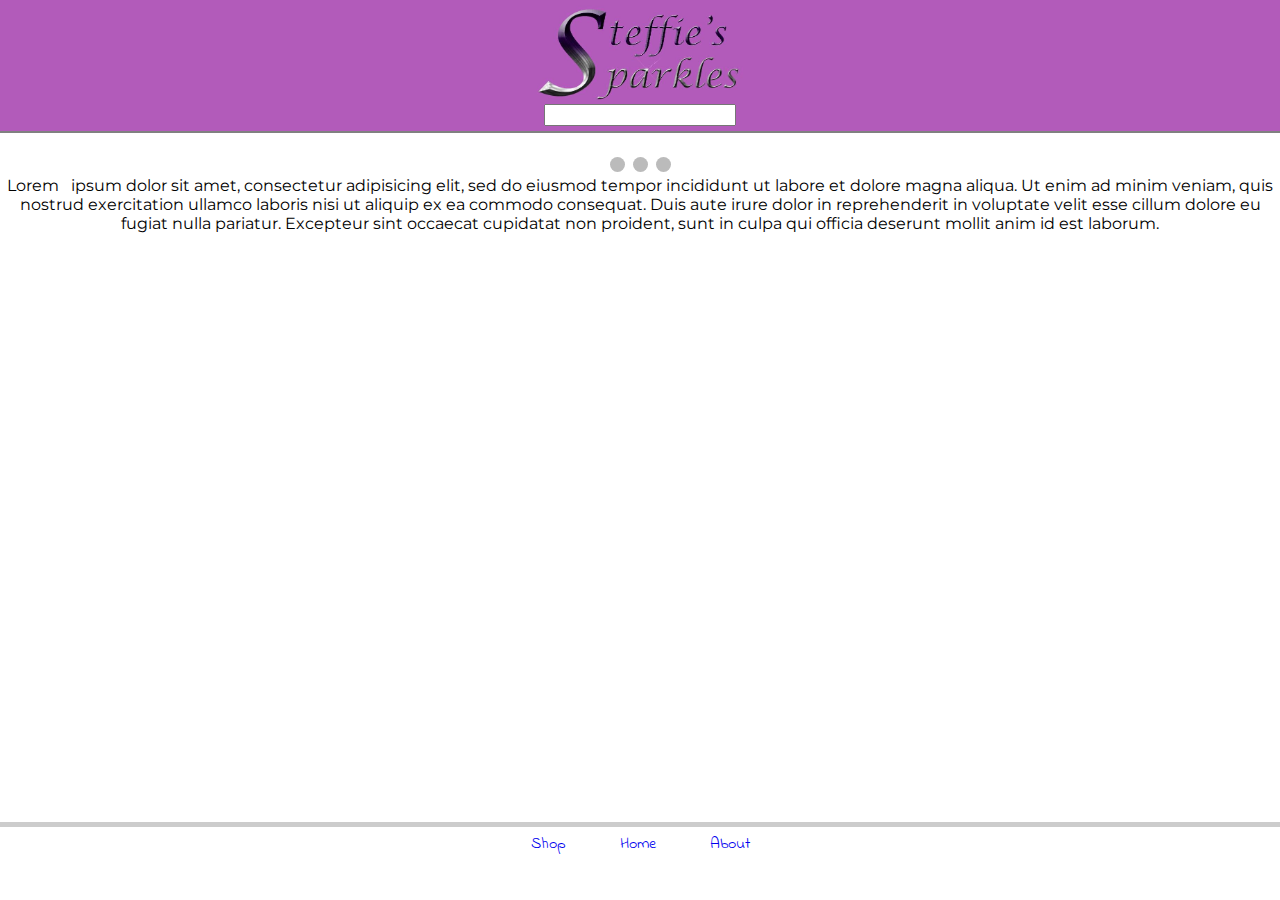
==== index.html @ 689cdd84 "10/4 Updates" ====
<!doctype html>
<html lang = "en-US">
<head>
  <title>My github page</title>
  <meta name="viewport" content="width=device-width, initial-scale=1.0">
    <link href="https://fonts.googleapis.com/css?family=Indie+Flower|Montserrat" rel="stylesheet">

    <link rel="stylesheet" href= "css/style.css">
    <link rel="stylesheet" href="https://use.fontawesome.com/releases/v5.3.1/css/all.css" integrity="sha384-mzrmE5qonljUremFsqc01SB46JvROS7bZs3IO2EmfFsd15uHvIt+Y8vEf7N7fWAU" crossorigin="anonymous">
</head>
<body>
  <header>
    <div class="header_logo1"></div>
    <div class="header_logo2">
      <img src="images/logo.jpg" alt="Steffie's Sparkles Logo">
    </div>
    <div class="header_cart">
      <i class="fas fa-shopping-cart"></i>
    </div>
    <div class="header_search">
      <i class="fa fa-search"></i><input type="text" />
    </div>
</header>
  <div id="MainContent">
    <!-- Slideshow container -->
    <div class="slideshow-container">
<!-- Full-width images with number and caption text -->
<div class="mySlides fade">
  <div class="numbertext">1 / 3</div>
  <img src="images/img_mountains_wide.jpg" alt="wide image of mountains" style="width:100%">
  <div class="text">Caption Text</div>
</div>
  <div class="mySlides fade">
    <div class="numbertext">2 / 3</div>
    <img src="images/img_nature_wide.jpg" style="width:100%">
    <div class="text">Caption Two</div>
  </div>

  <div class="mySlides fade">
    <div class="numbertext">3 / 3</div>
    <img src="images/img_snow_wide.jpg" style="width:100%">
    <div class="text">Caption Three</div>
  </div>

  <!-- Next and previous buttons -->
  <a class="prev" onclick="plusSlides(-1)">&#10094;</a>
  <a class="next" onclick="plusSlides(1)">&#10095;</a>
</div>
<br>

<!-- The dots/circles -->
<div style="text-align:center">
  <span class="dot" onclick="currentSlide(1)"></span>
  <span class="dot" onclick="currentSlide(2)"></span>
  <span class="dot" onclick="currentSlide(3)"></span>

<div>
    Lorem &nbsp; <!-- #nonbreakingspace --> ipsum dolor sit amet, consectetur adipisicing elit, sed do eiusmod tempor incididunt ut labore et dolore magna aliqua. Ut enim ad minim veniam, quis nostrud exercitation ullamco laboris nisi ut aliquip ex ea commodo consequat. Duis aute irure dolor in reprehenderit in voluptate velit esse cillum dolore eu fugiat nulla pariatur. Excepteur sint occaecat cupidatat non proident, sunt in culpa qui officia deserunt mollit anim id est laborum.
  </div><!-- #MainContent -->
  <footer>
    <nav>
    <a href="shop.html">Shop</a> <!-- #linebreakbr -->
    <a href="index.html">Home</a>
    <a href="about.html">About</a> <!--#theaisforclick -->
    </nav>
    <div class="socialMedia">
      <a href="https://www.etsy.com/shop/SteffiesSparkles"><i class="fab fa-etsy"></i></a>
      <a href="https://www.instagram.com/steffiessparkles/"><i class="fab fa-instagram"></i></a>
      <a href="https://www.facebook.com/SteffiesSparkles/"><i class="fab fa-facebook"></i></a>
    </div> <!--#socialMedia  -->
  </footer>
</body>
</html>
---- css/style.css ----
* {
/* styles in here affect everything */
/* fonts from google
font-family: 'Indie Flower', cursive;
font-family: 'Montserrat', sans-serif;
*/


font-family: 'Montserrat', sans-serif;
box-sizing:border-box;

}
  body {
    margin:0px;
}
  header {
    /* display is a grid, each entity contains is a "block" in the grid */
    display:grid;
    /* this is 3 columns */
    grid-template-columns: 10% 80% 10%;
    padding-bottom: 5px;
    margin-bottom: 5px;
    border-bottom: 2px solid grey;
      background-color: #b25bba;


}
header div.header_logo2 {
  /*
  text-align: center;
  */
  margin: 0 auto;
}

    /* image is larger than it really needs to be expecially on smaller screens */
  header div.header_logo2 img {
    width: auto;
    height: 100px;
}
  .header_cart {
    margin: auto 0;
    text-align: right;
    padding-right: 10px;
    font-size: 36px;
  }

  header div.header_search {
      /* this tells the browser to "span" the grid columns */
    grid-column-start: 1;
    /* notice the grid-column-end is number of columns + 1 */
    grid-column-end: 4;
    text-align: center;
}

}
  div#MainContent {
    /* styles for main content */
    padding=left:10px;
    padding-right:10px;
    padding-bottom:20px;
}

/* Slideshow container */
.slideshow-container {
  max-width: 1000px;
  position: relative;
  margin: auto;
}

/* Hide the images by default */
.mySlides {
    display: none;
}

/* Next & previous buttons */
.prev, .next {
  cursor: pointer;
  position: absolute;
  top: 50%;
  width: auto;
  margin-top: -22px;
  padding: 16px;
  color: white;
  font-weight: bold;
  font-size: 18px;
  transition: 0.6s ease;
  border-radius: 0 3px 3px 0;
}

/* Position the "next button" to the right */
.next {
  right: 0;
  border-radius: 3px 0 0 3px;
}

/* On hover, add a black background color with a little bit see-through */
.prev:hover, .next:hover {
  background-color: rgba(0,0,0,0.8);
}

/* Caption text */
.text {
  color: #f2f2f2;
  font-size: 15px;
  padding: 8px 12px;
  position: absolute;
  bottom: 8px;
  width: 100%;
  text-align: center;
}

/* Number text (1/3 etc) */
.numbertext {
  color: #f2f2f2;
  font-size: 12px;
  padding: 8px 12px;
  position: absolute;
  top: 0;
}

/* The dots/bullets/indicators */
.dot {
  cursor: pointer;
  height: 15px;
  width: 15px;
  margin: 0 2px;
  background-color: #bbb;
  border-radius: 50%;
  display: inline-block;
  transition: background-color 0.6s ease;
}

.active, .dot:hover {
  background-color: #717171;
}

/* Fading animation */
.fade {
  -webkit-animation-name: fade;
  -webkit-animation-duration: 1.5s;
  animation-name: fade;
  animation-duration: 1.5s;
}

@-webkit-keyframes fade {
  from {opacity: .4}
  to {opacity: 1}
}

@keyframes fade {
  from {opacity: .4}
  to {opacity: 1}
}

img.portolioPicture {
  width:50%;
  float:left;
  padding-right: 10px;

}

footer {
  background-color: #fff;
  border-top-color: #cccccc;
  border-top-width: 5px;
  border-top-style: solid;
  padding-top:5px;

  position:fixed;

  bottom: 0px;

  width: 100%;
  padding-bottom: 5px;

}
footer nav {
  text-align:center;
}
footer nav a {
  font-family: 'Indie Flower', cursive;
  text-decoration:none;
  padding-left:10px;
  padding-right:10px;
  margin-left:15px;
  margin-right:15px;
}
footer div.socialMedia {
  padding-top: 20px;
  padding-left: 10px;
  padding-right: 10px;
  text-align: center;

}
.socialMedia a {
  margin:20px;
  padding:10px;

}
@media screen and (max-width: 1023px) {
  header div.header_search {
    /* this tells the browser to "span" the grid columns */
    grid-column-start: 1;
    /* notice the grid-column-end is number of columns + 1 */
    grid-column-end: 4;
  }


@media screen and (min-width: 800px) {
  footer {
    display:grid;
    /* removed grid-column-gap it causes a horizontal scroll
    grid-column-gap: 10px;
    */
    grid-template-columns: 50% 50%;

  }

  footer nav {
    /* align text to left when the screen is wider */
    text-align:left;
  }

  /* "first-child" is what is known as a pseudo class,
     this will apply ONLY to the first a tag under the nav element to make it
     line up with the main Content
     */
  footer nav a:first-child {
    margin-left:0px
  }

  footer div.socialMedia {
    /* remove padding on social media element and have text align to the right */
    padding:0px;
    text-align:right;
  }

  footer div.socialMedia a:last-child {
    margin-right:0px
  }
}

@media screen and (min-width: 1024px) {
  header {
    grid-template-columns: 25% 50% 25%;
  }
  header .header_logo1, header .header_logo2 {
    grid-row-start: 1;
    grid-row-end: 3;
  }
  header div.header_search {
    text-align:right;
    padding-right:10px;

  }
  /***
  section {
  width:24%;
  float:right;
}
  footer {
  clear:both;

}
  ***/
}
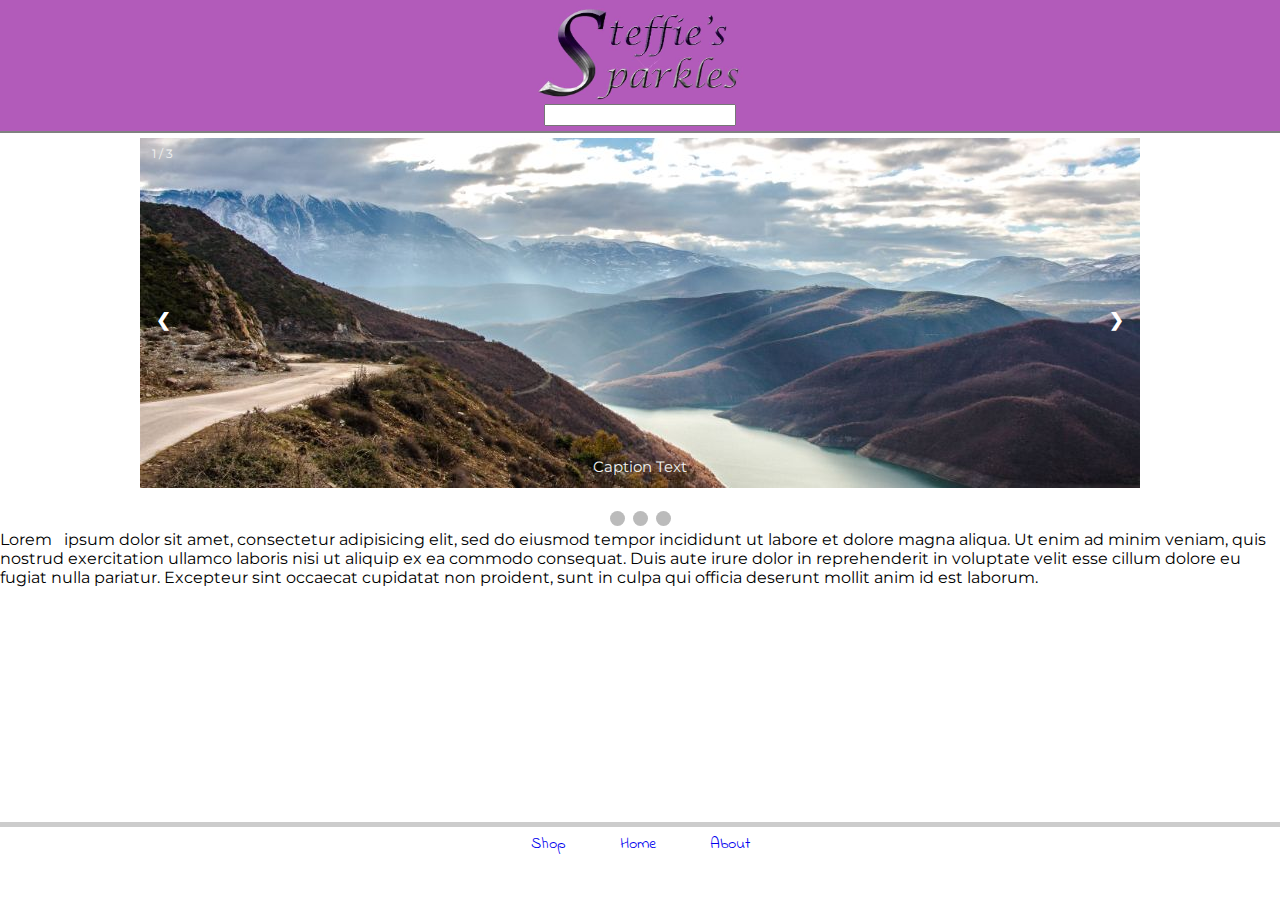
==== commit 84a7efe6: "Update" ====
--- a/index.html
+++ b/index.html
@@ -53,8 +53,8 @@
   <span class="dot" onclick="currentSlide(1)"></span>
   <span class="dot" onclick="currentSlide(2)"></span>
   <span class="dot" onclick="currentSlide(3)"></span>
+</div>
 
-<div>
     Lorem &nbsp; <!-- #nonbreakingspace --> ipsum dolor sit amet, consectetur adipisicing elit, sed do eiusmod tempor incididunt ut labore et dolore magna aliqua. Ut enim ad minim veniam, quis nostrud exercitation ullamco laboris nisi ut aliquip ex ea commodo consequat. Duis aute irure dolor in reprehenderit in voluptate velit esse cillum dolore eu fugiat nulla pariatur. Excepteur sint occaecat cupidatat non proident, sunt in culpa qui officia deserunt mollit anim id est laborum.
   </div><!-- #MainContent -->
   <footer>
@@ -69,5 +69,6 @@
       <a href="https://www.facebook.com/SteffiesSparkles/"><i class="fab fa-facebook"></i></a>
     </div> <!--#socialMedia  -->
   </footer>
+   <script src="scripts/slideshow-auto.js"></script>
 </body>
 </html>
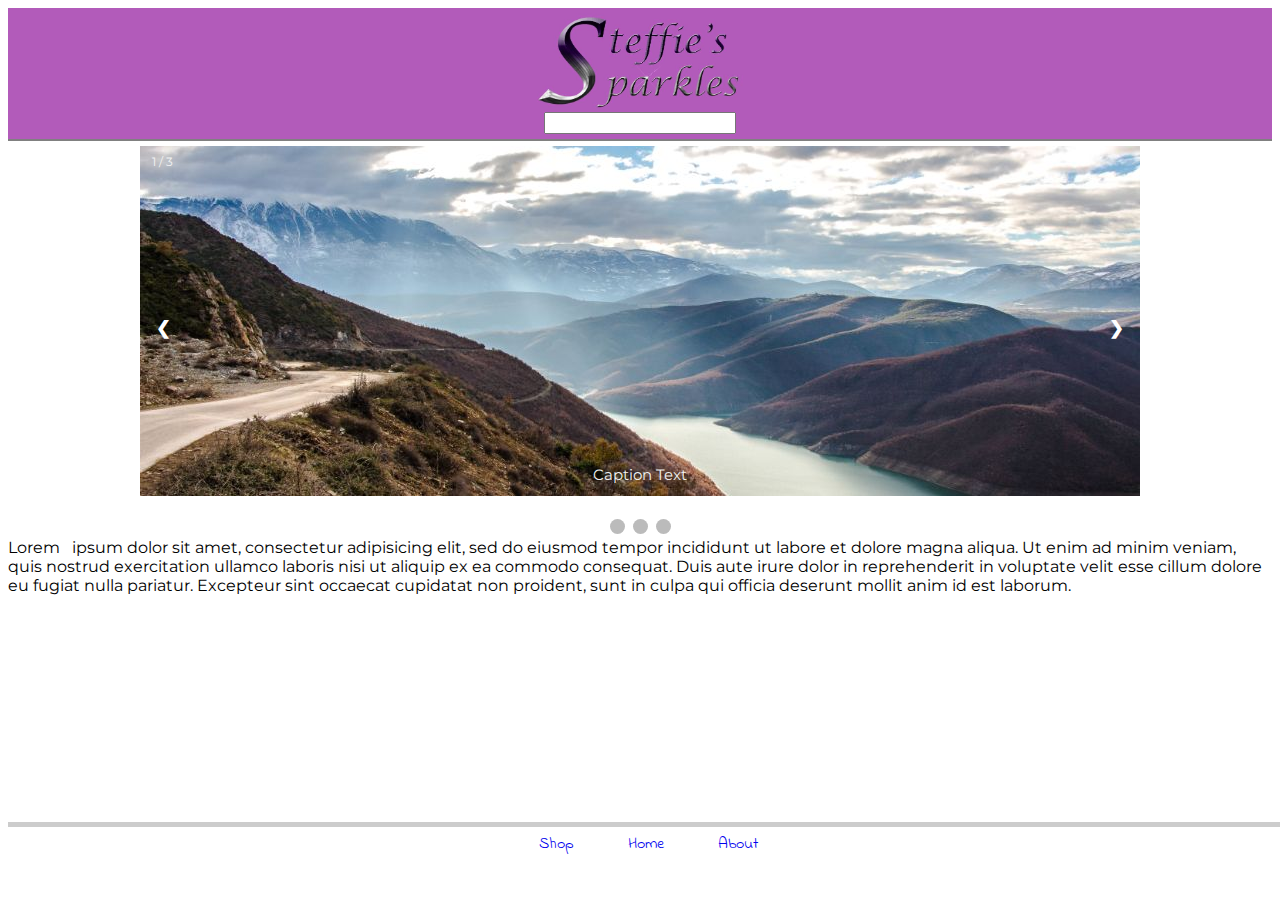
==== commit ed32511d: "carousel" ====
--- a/index.html
+++ b/index.html
@@ -1,6 +1,7 @@
 <!doctype html>
 <html lang = "en-US">
 <head>
+  <meta name="viewport" content="width=device-width, initial-scale=1, shrink-to-fit=no">
   <title>My github page</title>
   <meta name="viewport" content="width=device-width, initial-scale=1.0">
     <link href="https://fonts.googleapis.com/css?family=Indie+Flower|Montserrat" rel="stylesheet">
@@ -70,5 +71,8 @@
     </div> <!--#socialMedia  -->
   </footer>
    <script src="scripts/slideshow-auto.js"></script>
+   <script src="https://code.jquery.com/jquery-3.2.1.slim.min.js" integrity="sha384-KJ3o2DKtIkvYIK3UENzmM7KCkRr/rE9/Qpg6aAZGJwFDMVNA/GpGFF93hXpG5KkN" crossorigin="anonymous"></script>
+   <script src="https://cdnjs.cloudflare.com/ajax/libs/popper.js/1.12.9/umd/popper.min.js" integrity="sha384-ApNbgh9B+Y1QKtv3Rn7W3mgPxhU9K/ScQsAP7hUibX39j7fakFPskvXusvfa0b4Q" crossorigin="anonymous"></script>
+   <script src="https://maxcdn.bootstrapcdn.com/bootstrap/4.0.0/js/bootstrap.min.js" integrity="sha384-JZR6Spejh4U02d8jOt6vLEHfe/JQGiRRSQQxSfFWpi1MquVdAyjUar5+76PVCmYl" crossorigin="anonymous"></script>
 </body>
 </html>
--- a/css/style.css
+++ b/css/style.css
@@ -10,6 +10,7 @@
 box-sizing:border-box;
 
 }
+<link rel="stylesheet" href="https://maxcdn.bootstrapcdn.com/bootstrap/4.0.0/css/bootstrap.min.css" integrity="sha384-Gn5384xqQ1aoWXA+058RXPxPg6fy4IWvTNh0E263XmFcJlSAwiGgFAW/dAiS6JXm" crossorigin="anonymous">
   body {
     margin:0px;
 }
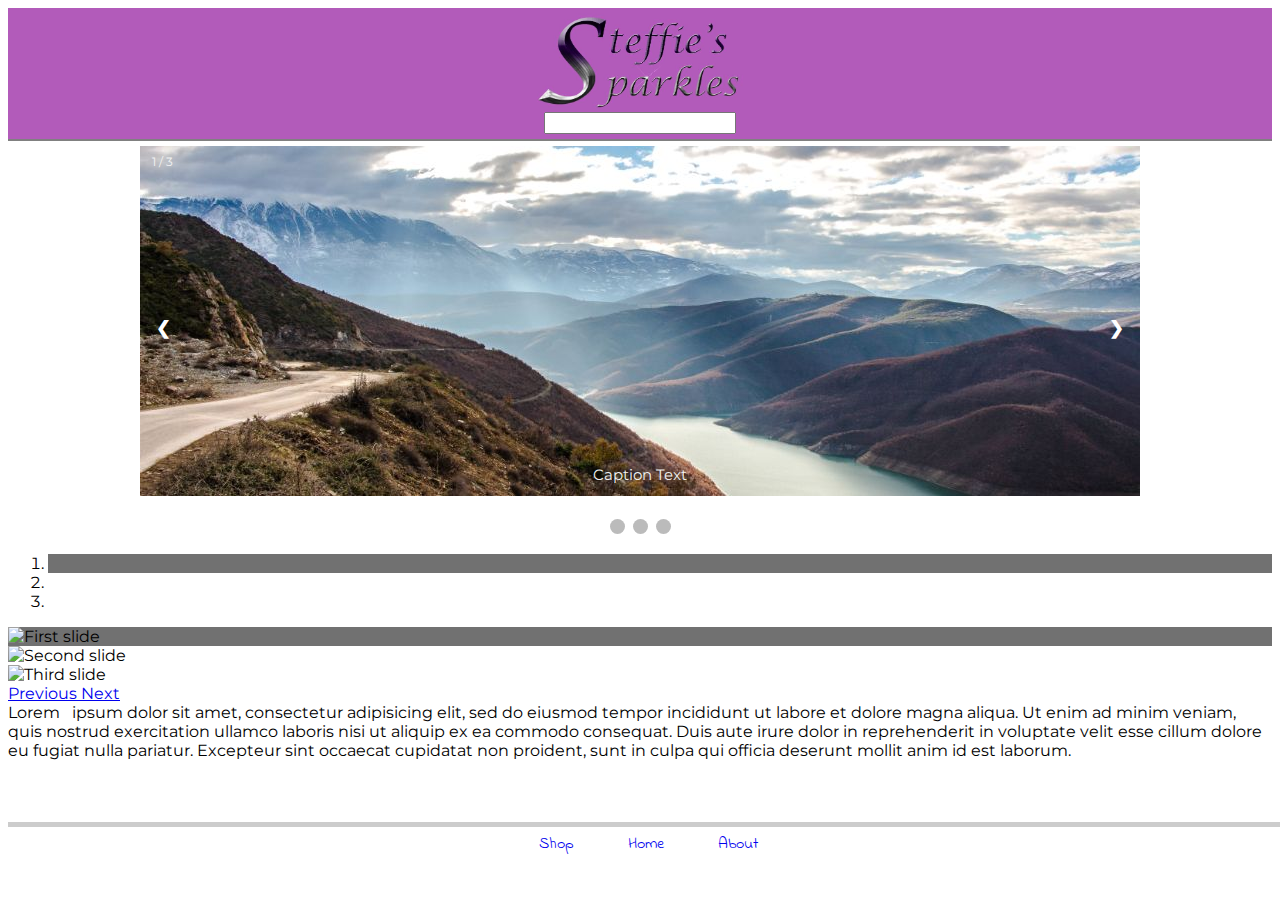
==== commit 92c45b7b: "carousel" ====
--- a/index.html
+++ b/index.html
@@ -55,6 +55,32 @@
   <span class="dot" onclick="currentSlide(2)"></span>
   <span class="dot" onclick="currentSlide(3)"></span>
 </div>
+<div id="carouselExampleIndicators" class="carousel slide" data-ride="carousel">
+  <ol class="carousel-indicators">
+    <li data-target="#carouselExampleIndicators" data-slide-to="0" class="active"></li>
+    <li data-target="#carouselExampleIndicators" data-slide-to="1"></li>
+    <li data-target="#carouselExampleIndicators" data-slide-to="2"></li>
+  </ol>
+  <div class="carousel-inner">
+    <div class="carousel-item active">
+      <img class="d-block w-100" src="..." alt="First slide">
+    </div>
+    <div class="carousel-item">
+      <img class="d-block w-100" src="..." alt="Second slide">
+    </div>
+    <div class="carousel-item">
+      <img class="d-block w-100" src="..." alt="Third slide">
+    </div>
+  </div>
+  <a class="carousel-control-prev" href="#carouselExampleIndicators" role="button" data-slide="prev">
+    <span class="carousel-control-prev-icon" aria-hidden="true"></span>
+    <span class="sr-only">Previous</span>
+  </a>
+  <a class="carousel-control-next" href="#carouselExampleIndicators" role="button" data-slide="next">
+    <span class="carousel-control-next-icon" aria-hidden="true"></span>
+    <span class="sr-only">Next</span>
+  </a>
+</div>
 
     Lorem &nbsp; <!-- #nonbreakingspace --> ipsum dolor sit amet, consectetur adipisicing elit, sed do eiusmod tempor incididunt ut labore et dolore magna aliqua. Ut enim ad minim veniam, quis nostrud exercitation ullamco laboris nisi ut aliquip ex ea commodo consequat. Duis aute irure dolor in reprehenderit in voluptate velit esse cillum dolore eu fugiat nulla pariatur. Excepteur sint occaecat cupidatat non proident, sunt in culpa qui officia deserunt mollit anim id est laborum.
   </div><!-- #MainContent -->
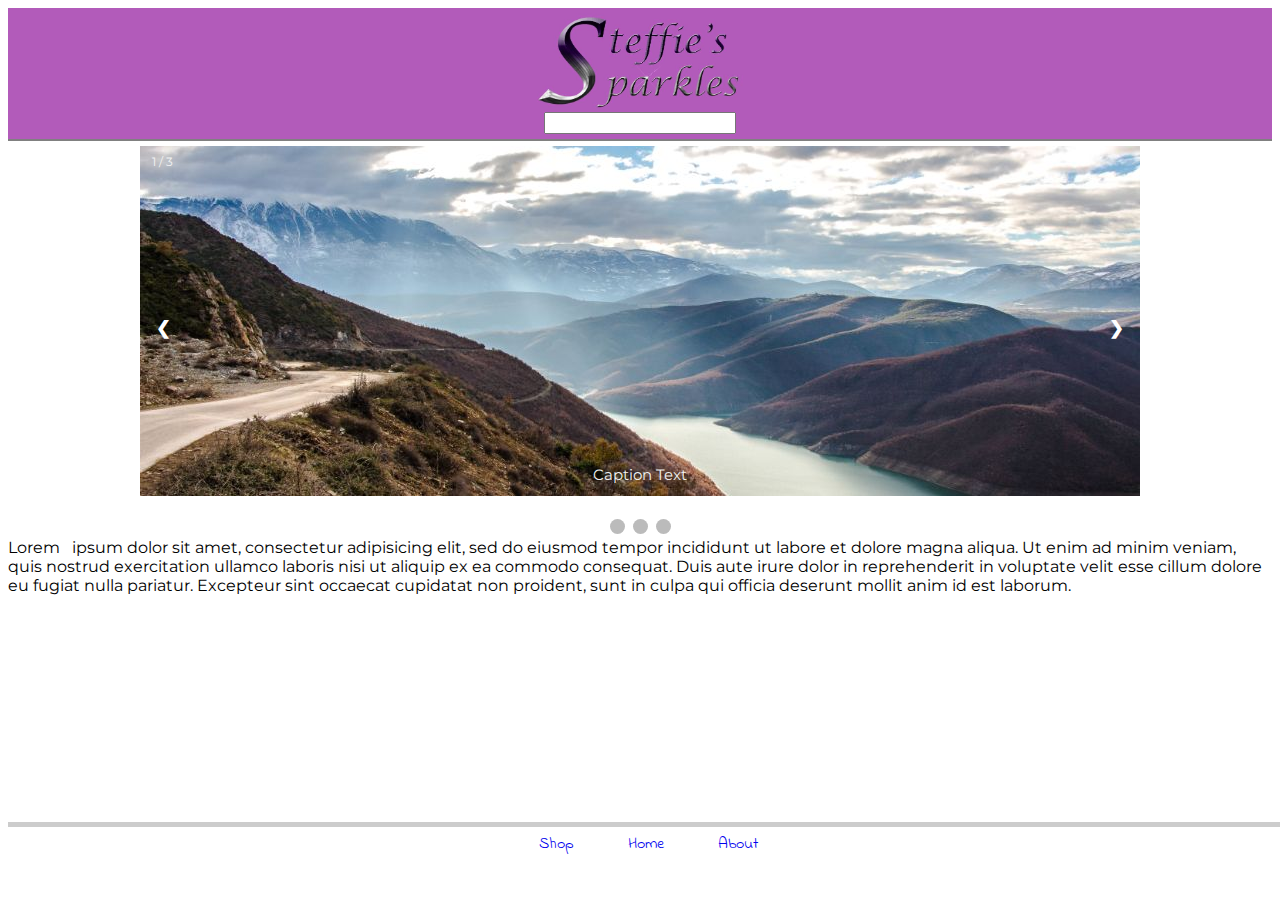
==== commit ccd3373f: "update" ====
--- a/index.html
+++ b/index.html
@@ -55,32 +55,6 @@
   <span class="dot" onclick="currentSlide(2)"></span>
   <span class="dot" onclick="currentSlide(3)"></span>
 </div>
-<div id="carouselExampleIndicators" class="carousel slide" data-ride="carousel">
-  <ol class="carousel-indicators">
-    <li data-target="#carouselExampleIndicators" data-slide-to="0" class="active"></li>
-    <li data-target="#carouselExampleIndicators" data-slide-to="1"></li>
-    <li data-target="#carouselExampleIndicators" data-slide-to="2"></li>
-  </ol>
-  <div class="carousel-inner">
-    <div class="carousel-item active">
-      <img class="d-block w-100" src="..." alt="First slide">
-    </div>
-    <div class="carousel-item">
-      <img class="d-block w-100" src="..." alt="Second slide">
-    </div>
-    <div class="carousel-item">
-      <img class="d-block w-100" src="..." alt="Third slide">
-    </div>
-  </div>
-  <a class="carousel-control-prev" href="#carouselExampleIndicators" role="button" data-slide="prev">
-    <span class="carousel-control-prev-icon" aria-hidden="true"></span>
-    <span class="sr-only">Previous</span>
-  </a>
-  <a class="carousel-control-next" href="#carouselExampleIndicators" role="button" data-slide="next">
-    <span class="carousel-control-next-icon" aria-hidden="true"></span>
-    <span class="sr-only">Next</span>
-  </a>
-</div>
 
     Lorem &nbsp; <!-- #nonbreakingspace --> ipsum dolor sit amet, consectetur adipisicing elit, sed do eiusmod tempor incididunt ut labore et dolore magna aliqua. Ut enim ad minim veniam, quis nostrud exercitation ullamco laboris nisi ut aliquip ex ea commodo consequat. Duis aute irure dolor in reprehenderit in voluptate velit esse cillum dolore eu fugiat nulla pariatur. Excepteur sint occaecat cupidatat non proident, sunt in culpa qui officia deserunt mollit anim id est laborum.
   </div><!-- #MainContent -->
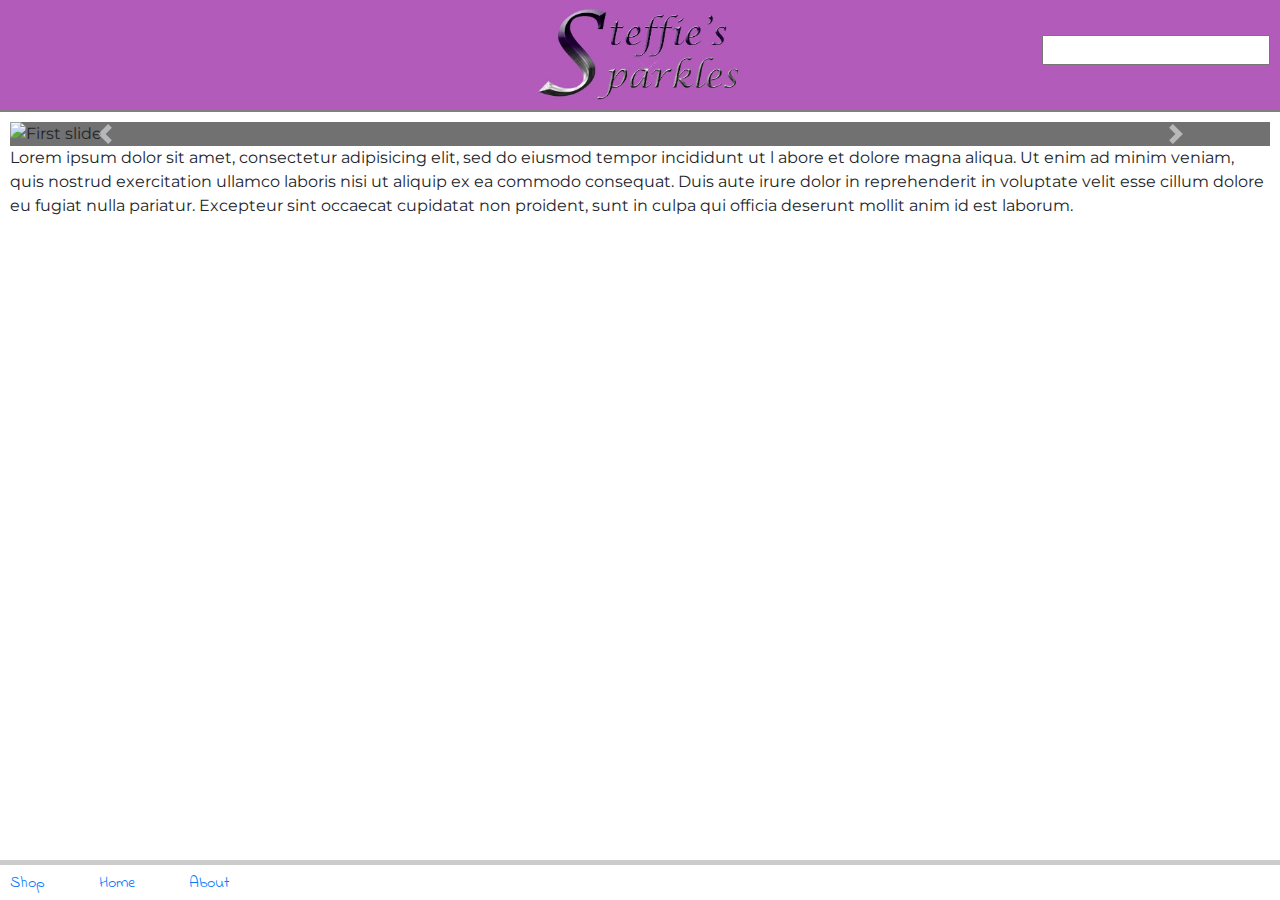
==== commit 89cb1ba5: "Updates" ====
--- a/index.html
+++ b/index.html
@@ -1,78 +1,92 @@
 <!doctype html>
-<html lang = "en-US">
+<html lang="en-US">
+
 <head>
-  <meta name="viewport" content="width=device-width, initial-scale=1, shrink-to-fit=no">
   <title>My github page</title>
   <meta name="viewport" content="width=device-width, initial-scale=1.0">
-    <link href="https://fonts.googleapis.com/css?family=Indie+Flower|Montserrat" rel="stylesheet">
+  <link href="https://fonts.googleapis.com/css?family=Indie+Flower|Montserrat" rel="stylesheet">
 
-    <link rel="stylesheet" href= "css/style.css">
-    <link rel="stylesheet" href="https://use.fontawesome.com/releases/v5.3.1/css/all.css" integrity="sha384-mzrmE5qonljUremFsqc01SB46JvROS7bZs3IO2EmfFsd15uHvIt+Y8vEf7N7fWAU" crossorigin="anonymous">
+  <link rel="stylesheet" href="https://use.fontawesome.com/releases/v5.3.1/css/all.css" integrity="sha384-mzrmE5qonljUremFsqc01SB46JvROS7bZs3IO2EmfFsd15uHvIt+Y8vEf7N7fWAU" crossorigin="anonymous">
+  <link rel="stylesheet" href="https://maxcdn.bootstrapcdn.com/bootstrap/4.0.0/css/bootstrap.min.css" integrity="sha384-Gn5384xqQ1aoWXA+058RXPxPg6fy4IWvTNh0E263XmFcJlSAwiGgFAW/dAiS6JXm" crossorigin="anonymous">
+
+  <link rel="stylesheet" href="css/style.css" />
+
+
 </head>
+
 <body>
   <header>
     <div class="header_logo1"></div>
     <div class="header_logo2">
       <img src="images/logo.jpg" alt="Steffie's Sparkles Logo">
     </div>
-    <div class="header_cart">
-      <i class="fas fa-shopping-cart"></i>
+      <div class="header_cart">
+        <i class="fas fa-shopping-cart"></i>
+      </div>
+      <div class="header_search">
+        <i class="fa fa-search"></i><input type="text" />
     </div>
-    <div class="header_search">
-      <i class="fa fa-search"></i><input type="text" />
-    </div>
-</header>
+  </header>
   <div id="MainContent">
-    <!-- Slideshow container -->
-    <div class="slideshow-container">
-<!-- Full-width images with number and caption text -->
-<div class="mySlides fade">
-  <div class="numbertext">1 / 3</div>
-  <img src="images/img_mountains_wide.jpg" alt="wide image of mountains" style="width:100%">
-  <div class="text">Caption Text</div>
-</div>
-  <div class="mySlides fade">
-    <div class="numbertext">2 / 3</div>
-    <img src="images/img_nature_wide.jpg" style="width:100%">
-    <div class="text">Caption Two</div>
-  </div>
 
-  <div class="mySlides fade">
-    <div class="numbertext">3 / 3</div>
-    <img src="images/img_snow_wide.jpg" style="width:100%">
-    <div class="text">Caption Three</div>
-  </div>
+    <!-- start bs_carousel -->
+    <div class="bs_carousel">
+      <div id="carouselExampleIndicators" class="carousel slide" data-ride="carousel">
+        <ol class="carousel-indicators">
+          <li data-target="#carouselExampleIndicators" data-slide-to="0" class="active"></li>
+          <li data-target="#carouselExampleIndicators" data-slide-to="1"></li>
+          <li data-target="#carouselExampleIndicators" data-slide-to="2"></li>
+          <li data-target="#carouselExampleIndicators" data-slide-to="3"></li>
+        </ol>
+        <div class="carousel-inner">
+          <div class="carousel-item active">
+            <img class="d-block w-100" src="images/boot_cropped_8_2_ratio.jpg" alt="First slide">
+          </div>
+            <div class="carousel-item">
+              <img class="d-block w-100" src="images/bracelet1_3_cropped_8_2_ratio.jpg" alt="Second slide">
+          </div>
+              <div class="carousel-item">
+                <img class="d-block w-100" src="images/boot_cropped_8_2_ratio.jpg" alt="Third slide">
+          </div>
+          <div class="carousel-item">
+            <img class="d-block w-100" src="images/bracelet1_3_cropped_8_2_ratio.jpg" alt="Third slide">
+      </div>
+              </div>
+        <a class="carousel-control-prev" href="#carouselExampleIndicators" role="button" data-slide="prev">
+          <span class="carousel-control-prev-icon" aria-hidden="true"></span>
+          <span class="sr-only">Previous</span>
+        </a>
+        <a class="carousel-control-next" href="#carouselExampleIndicators" role="button" data-slide="next">
+          <span class="carousel-control-next-icon" aria-hidden="true"></span>
+          <span class="sr-only">Next</span>
+        </a>
+            </div>
 
-  <!-- Next and previous buttons -->
-  <a class="prev" onclick="plusSlides(-1)">&#10094;</a>
-  <a class="next" onclick="plusSlides(1)">&#10095;</a>
-</div>
-<br>
+          </div>
+          <!-- end bs_carousel -->
+          <p>Lorem ipsum dolor sit amet, consectetur adipisicing elit, sed do eiusmod tempor incididunt ut l
+            abore et dolore magna aliqua. Ut enim ad minim veniam, quis nostrud exercitation ullamco laboris nisi ut aliquip ex ea commodo consequat. Duis aute irure dolor in reprehenderit in voluptate velit esse cillum dolore eu fugiat nulla
+            pariatur.
+            Excepteur sint occaecat cupidatat non proident, sunt in culpa qui officia deserunt mollit anim id est laborum.</p>
+        </div><!-- #MainContent -->
+        <footer>
+          <nav>
+            <a href="shop.html">Shop</a>
+            <a href="index.html">Home</a>
+            <a href="about.html">About</a>
+          </nav>
+          <div class="socialMedia">
+            <a href="https://www.etsy.com/shop/SteffiesSparkles"><i class="fab fa-etsy"></i></a>
+            <a href="https://www.instagram.com/steffiessparkles/"><i class="fab fa-instagram"></i></a>
+            <a href="https://www.facebook.com/SteffiesSparkles/"><i class="fab fa-facebook"></i></a>
 
-<!-- The dots/circles -->
-<div style="text-align:center">
-  <span class="dot" onclick="currentSlide(1)"></span>
-  <span class="dot" onclick="currentSlide(2)"></span>
-  <span class="dot" onclick="currentSlide(3)"></span>
-</div>
+          </div><!-- .socialMedia -->
 
-    Lorem &nbsp; <!-- #nonbreakingspace --> ipsum dolor sit amet, consectetur adipisicing elit, sed do eiusmod tempor incididunt ut labore et dolore magna aliqua. Ut enim ad minim veniam, quis nostrud exercitation ullamco laboris nisi ut aliquip ex ea commodo consequat. Duis aute irure dolor in reprehenderit in voluptate velit esse cillum dolore eu fugiat nulla pariatur. Excepteur sint occaecat cupidatat non proident, sunt in culpa qui officia deserunt mollit anim id est laborum.
-  </div><!-- #MainContent -->
-  <footer>
-    <nav>
-    <a href="shop.html">Shop</a> <!-- #linebreakbr -->
-    <a href="index.html">Home</a>
-    <a href="about.html">About</a> <!--#theaisforclick -->
-    </nav>
-    <div class="socialMedia">
-      <a href="https://www.etsy.com/shop/SteffiesSparkles"><i class="fab fa-etsy"></i></a>
-      <a href="https://www.instagram.com/steffiessparkles/"><i class="fab fa-instagram"></i></a>
-      <a href="https://www.facebook.com/SteffiesSparkles/"><i class="fab fa-facebook"></i></a>
-    </div> <!--#socialMedia  -->
-  </footer>
-   <script src="scripts/slideshow-auto.js"></script>
-   <script src="https://code.jquery.com/jquery-3.2.1.slim.min.js" integrity="sha384-KJ3o2DKtIkvYIK3UENzmM7KCkRr/rE9/Qpg6aAZGJwFDMVNA/GpGFF93hXpG5KkN" crossorigin="anonymous"></script>
-   <script src="https://cdnjs.cloudflare.com/ajax/libs/popper.js/1.12.9/umd/popper.min.js" integrity="sha384-ApNbgh9B+Y1QKtv3Rn7W3mgPxhU9K/ScQsAP7hUibX39j7fakFPskvXusvfa0b4Q" crossorigin="anonymous"></script>
-   <script src="https://maxcdn.bootstrapcdn.com/bootstrap/4.0.0/js/bootstrap.min.js" integrity="sha384-JZR6Spejh4U02d8jOt6vLEHfe/JQGiRRSQQxSfFWpi1MquVdAyjUar5+76PVCmYl" crossorigin="anonymous"></script>
+        </footer>
+        <script src="scripts/slideshow-auto.js"></script>
+        <script src="https://code.jquery.com/jquery-3.2.1.slim.min.js" integrity="sha384-KJ3o2DKtIkvYIK3UENzmM7KCkRr/rE9/Qpg6aAZGJwFDMVNA/GpGFF93hXpG5KkN" crossorigin="anonymous"></script>
+        <script src="https://cdnjs.cloudflare.com/ajax/libs/popper.js/1.12.9/umd/popper.min.js" integrity="sha384-ApNbgh9B+Y1QKtv3Rn7W3mgPxhU9K/ScQsAP7hUibX39j7fakFPskvXusvfa0b4Q" crossorigin="anonymous"></script>
+        <script src="https://maxcdn.bootstrapcdn.com/bootstrap/4.0.0/js/bootstrap.min.js" integrity="sha384-JZR6Spejh4U02d8jOt6vLEHfe/JQGiRRSQQxSfFWpi1MquVdAyjUar5+76PVCmYl" crossorigin="anonymous"></script>
 </body>
+
 </html>
--- a/css/style.css
+++ b/css/style.css
@@ -1,66 +1,68 @@
 * {
-/* styles in here affect everything */
+/* styles in here affect everything!!!! */
 /* fonts from google
 font-family: 'Indie Flower', cursive;
 font-family: 'Montserrat', sans-serif;
 */
-
-
 font-family: 'Montserrat', sans-serif;
 box-sizing:border-box;
 
 }
-<link rel="stylesheet" href="https://maxcdn.bootstrapcdn.com/bootstrap/4.0.0/css/bootstrap.min.css" integrity="sha384-Gn5384xqQ1aoWXA+058RXPxPg6fy4IWvTNh0E263XmFcJlSAwiGgFAW/dAiS6JXm" crossorigin="anonymous">
-  body {
-    margin:0px;
-}
-  header {
-    /* display is a grid, each entity contains is a "block" in the grid */
-    display:grid;
-    /* this is 3 columns */
-    grid-template-columns: 10% 80% 10%;
-    padding-bottom: 5px;
-    margin-bottom: 5px;
-    border-bottom: 2px solid grey;
-      background-color: #b25bba;
-
-
+
+body {
+  margin:0px;
+}
+
+header {
+  /* display is a grid, each entity contains is a "block" in the grid */
+  display:grid;
+  /* this is 3 columns */
+  grid-template-columns: 10% 80% 10%;
+  padding-bottom:10px;
+  margin-bottom:10px;
+  border-bottom: 2px solid grey;
+  background-color: #b25bba;
 }
 header div.header_logo2 {
   /*
-  text-align: center;
-  */
-  margin: 0 auto;
-}
-
-    /* image is larger than it really needs to be expecially on smaller screens */
-  header div.header_logo2 img {
-    width: auto;
-    height: 100px;
-}
-  .header_cart {
+  text-align:center;
+  */
+  margin:0 auto;
+}
+
+/* image is larger than it really needs to be expecially on smaller screens */
+header div.header_logo2 img {
+  width:auto;
+  height:100px;
+}
+
+header div.header_cart {
     margin: auto 0;
     text-align: right;
     padding-right: 10px;
     font-size: 36px;
-  }
-
-  header div.header_search {
-      /* this tells the browser to "span" the grid columns */
-    grid-column-start: 1;
-    /* notice the grid-column-end is number of columns + 1 */
-    grid-column-end: 4;
-    text-align: center;
-}
-
-}
-  div#MainContent {
-    /* styles for main content */
-    padding=left:10px;
-    padding-right:10px;
-    padding-bottom:20px;
-}
-
+}
+
+header div.header_search {
+  /* this tells the browser to "span" the grid columns */
+  /* grid-column-start: 1; */
+  /* notice the grid-column-end is number of columns + 1 */
+  /* grid-column-end: 4; */
+  text-align:center;
+}
+
+div#MainContent {
+  /* styles for #MainContent */
+  padding-left:10px;
+  padding-right:10px;
+  padding-bottom:20px;
+}
+
+div.bs_carousel {
+  /*max-width:1000px;*/
+  width:100%;
+  margin:0 auto;
+}
 /* Slideshow container */
 .slideshow-container {
   max-width: 1000px;
@@ -160,23 +162,42 @@
 
 }
 
+
+
 footer {
-  background-color: #fff;
+  background-color : #fff;
   border-top-color: #cccccc;
   border-top-width: 5px;
   border-top-style: solid;
+  /* add padding to the top to match to size of the border */
   padding-top:5px;
 
+  /* remove border since it was used as an example
+  border: 1px solid green;
+  */
+
+  /* we want this to be all that way at the bottom */
+  /* position tells html how to handle the element */
   position:fixed;
-
+  /* options are
+  static (default)
+  relative (to the parent element)
+  absolute (to the first positioned element)
+  fixed (sticky - to the window)
+  */
   bottom: 0px;
-
+  /* bottom tells it to be at the bottom of the window */
+  /* as soon as we using positioning, the div (footer) acts as an inline element */
+  /* so, we have to tell the element to be full width */
   width: 100%;
+  /* finally, I don't like the social media all the way at the bottom,
+     let's bump them up a bit */
   padding-bottom: 5px;
-
+  /* really this should be with the other padding up there!! */
 }
 footer nav {
   text-align:center;
+
 }
 footer nav a {
   font-family: 'Indie Flower', cursive;
@@ -185,19 +206,27 @@
   padding-right:10px;
   margin-left:15px;
   margin-right:15px;
-}
+
+}
+
 footer div.socialMedia {
+  /* change the padding to only be top and sides for social media div
+  padding: 20px;
+  */
+  /* 20px on the top */
   padding-top: 20px;
+  /* only 10 on the sides to match the padding for the main content */
   padding-left: 10px;
   padding-right: 10px;
   text-align: center;
-
 }
 .socialMedia a {
-  margin:20px;
-  padding:10px;
-
-}
+  margin: 20px;
+
+  padding: 10px;
+
+}
+
 @media screen and (max-width: 1023px) {
   header div.header_search {
     /* this tells the browser to "span" the grid columns */
@@ -206,7 +235,7 @@
     grid-column-end: 4;
   }
 
-
+}
 @media screen and (min-width: 800px) {
   footer {
     display:grid;
@@ -239,6 +268,7 @@
   footer div.socialMedia a:last-child {
     margin-right:0px
   }
+
 }
 
 @media screen and (min-width: 1024px) {
@@ -252,16 +282,5 @@
   header div.header_search {
     text-align:right;
     padding-right:10px;
-
-  }
-  /***
-  section {
-  width:24%;
-  float:right;
-}
-  footer {
-  clear:both;
-
-}
-  ***/
-}
+  }
+}
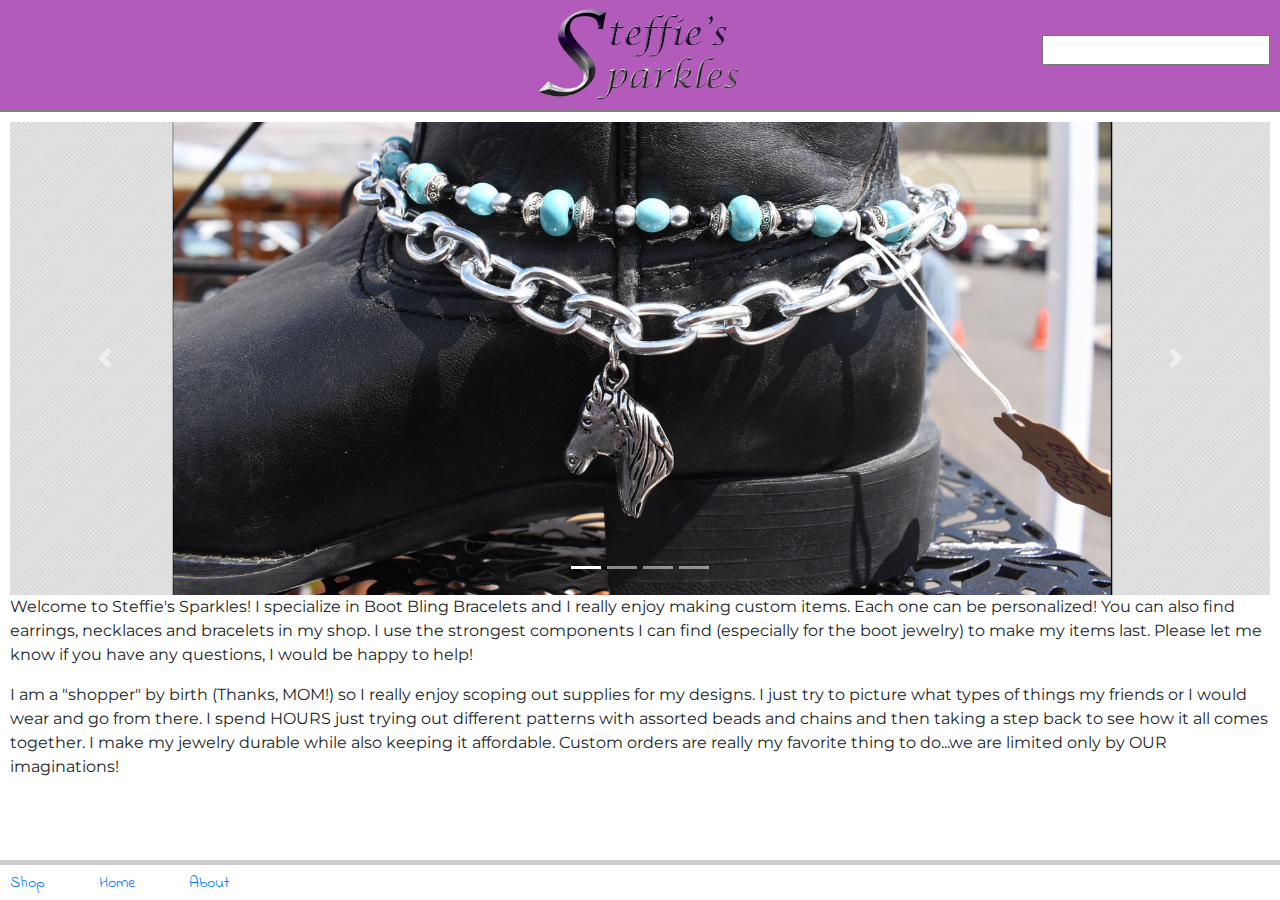
==== commit f22b84d0: "Paragraphs-Home Page and Pictures" ====
--- a/index.html
+++ b/index.html
@@ -64,10 +64,10 @@
 
           </div>
           <!-- end bs_carousel -->
-          <p>Lorem ipsum dolor sit amet, consectetur adipisicing elit, sed do eiusmod tempor incididunt ut l
-            abore et dolore magna aliqua. Ut enim ad minim veniam, quis nostrud exercitation ullamco laboris nisi ut aliquip ex ea commodo consequat. Duis aute irure dolor in reprehenderit in voluptate velit esse cillum dolore eu fugiat nulla
-            pariatur.
-            Excepteur sint occaecat cupidatat non proident, sunt in culpa qui officia deserunt mollit anim id est laborum.</p>
+          <p>Welcome to Steffie's Sparkles! I specialize in Boot Bling Bracelets and I really enjoy making custom items. Each one can be personalized! You can also find earrings, necklaces and bracelets in my shop. I use the strongest components I can find (especially for the boot jewelry) to make my items last. Please let me know if you have any questions, I would be happy to help!</p>
+          <p>I am a "shopper" by birth (Thanks, MOM!) so I really enjoy scoping out supplies for my designs. I just try to picture what types of things my friends or I would wear and go from there. I spend HOURS just trying out different patterns with assorted beads and chains and then taking a step back to see how it all comes together. I make my jewelry durable while also keeping it affordable.
+
+Custom orders are really my favorite thing to do...we are limited only by OUR imaginations!</p>
         </div><!-- #MainContent -->
         <footer>
           <nav>
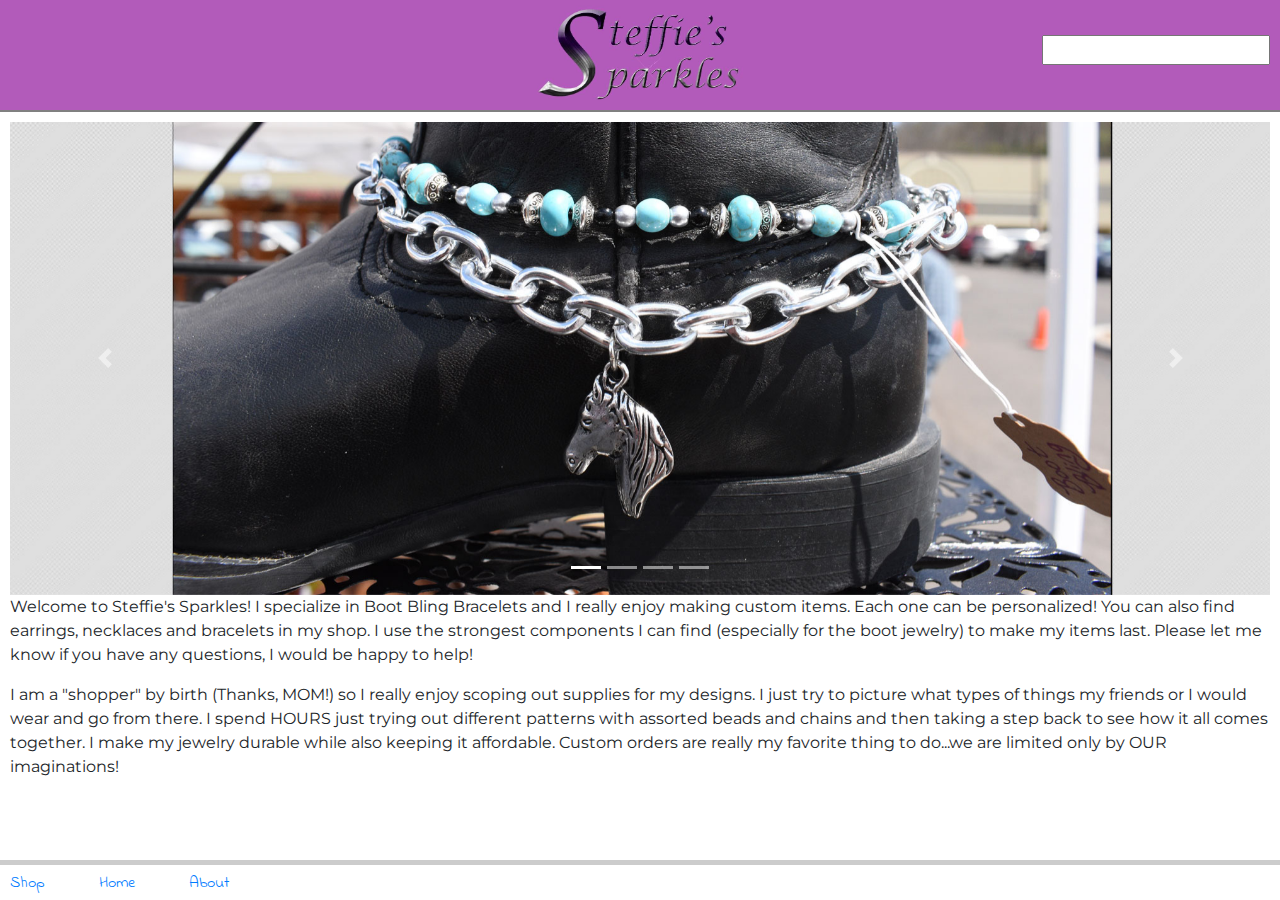
==== commit 20b907c7: "Class 10/29" ====
--- a/index.html
+++ b/index.html
@@ -64,7 +64,7 @@
 
           </div>
           <!-- end bs_carousel -->
-          <p>Welcome to Steffie's Sparkles! I specialize in Boot Bling Bracelets and I really enjoy making custom items. Each one can be personalized! You can also find earrings, necklaces and bracelets in my shop. I use the strongest components I can find (especially for the boot jewelry) to make my items last. Please let me know if you have any questions, I would be happy to help!</p>
+          <p> Welcome to Steffie's Sparkles! I specialize in Boot Bling Bracelets and I really enjoy making custom items. Each one can be personalized! You can also find earrings, necklaces and bracelets in my shop. I use the strongest components I can find (especially for the boot jewelry) to make my items last. Please let me know if you have any questions, I would be happy to help!</p>
           <p>I am a "shopper" by birth (Thanks, MOM!) so I really enjoy scoping out supplies for my designs. I just try to picture what types of things my friends or I would wear and go from there. I spend HOURS just trying out different patterns with assorted beads and chains and then taking a step back to see how it all comes together. I make my jewelry durable while also keeping it affordable.
 
 Custom orders are really my favorite thing to do...we are limited only by OUR imaginations!</p>
